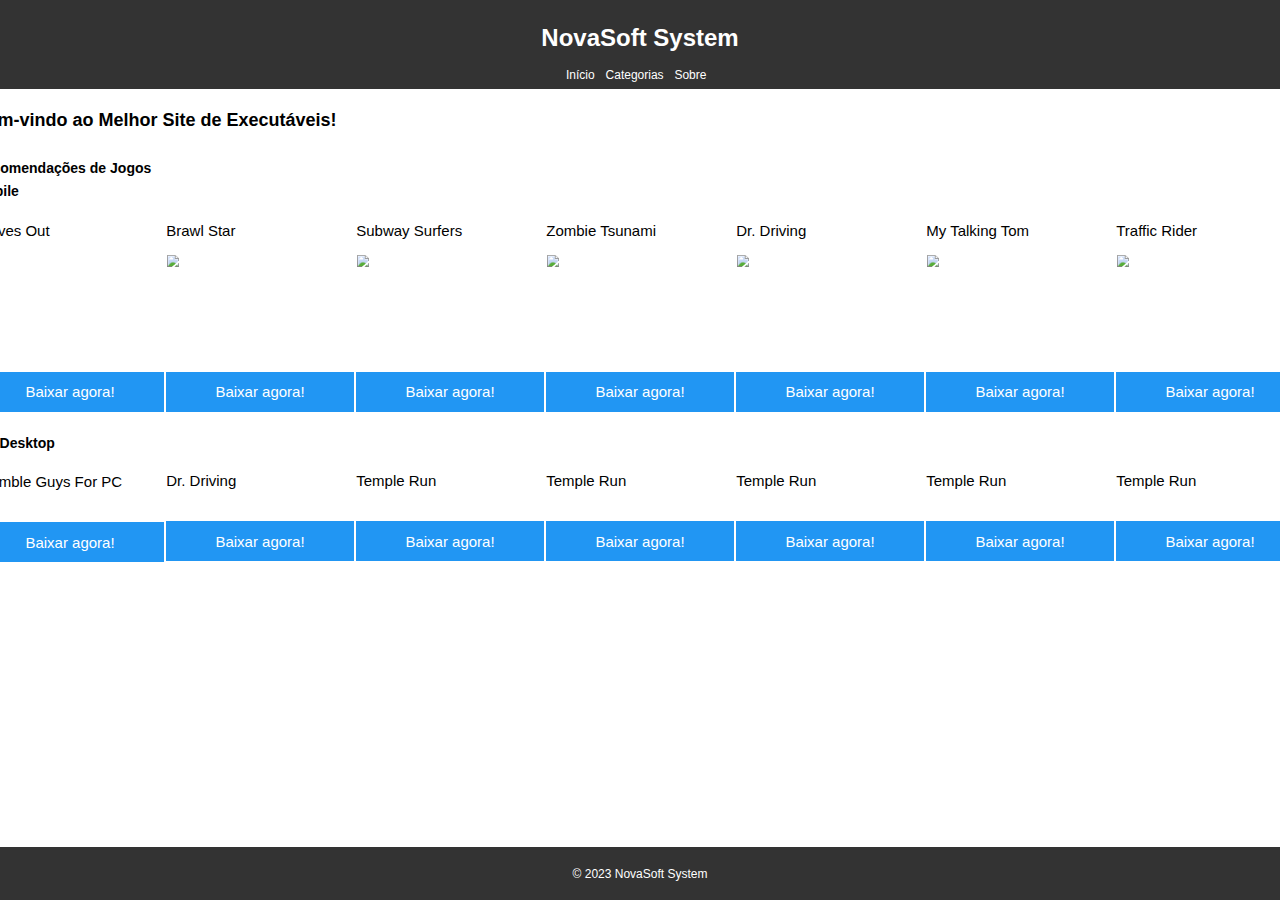
==== index.html @ aafc5e10 "Add files via upload" ====
<!DOCTYPE html>
<html lang="en">
<head>
  <meta charset="UTF-8">
  <meta name="viewport" content="width=device-width, initial-scale=1.0">
  <link rel="stylesheet" href="styles.css">
  <title>NovaSoft System</title>
</head>
<body>
  <header>
    <h1>NovaSoft System</h1>
    <nav>
      <ul>
        <li><a href="index.html">Início</a></li>
        <li><a href="categorias.html">Categorias</a></li>
        <li><a href="sobre.html">Sobre</a></li>
      </ul>
    </nav>
  </header>

  <div class="bloco">

  <section>
    <h2 class="titletip2">Bem-vindo ao Melhor Site de Executáveis!</h2>
    <br>
    <h3>Recomendações de Jogos</h3>
    
    
<H3 class="titletip">Mobile</H3>


    <table border="0" align="left" width="75%">
      <tr>
        <td>
          <p class="titleexe">Knives Out</p>
            <img src="gamesimage\Knives Out.jpg" alt="" width="250" height="148.14">
            <a href="Jogos\Jogos de FPS\knives-out-1-0-74.exe" download="Knives-Out.exe">     
              <br><button type="button">Baixar agora!</button>
              </a>
        </td>

        <td>
          
          <p class="titleexe">Brawl Star</p>
          <img src="gamesimage\Brawl Star.jpg" alt="" width="250" height="148.14">

          <a href="Jogos\Brawl Star.apk" download="Brawl Star.apk">
              <br><button  type="button">Baixar agora!</button>
            </a>
        </td>

        <td>
          <p class="titleexe">Subway Surfers</p>
          <img src="gamesimage/Subway Surfers.webp" alt="" width="250" height="148.14">
          <a href="Jogos\Subway Surfers.apk" download="Subway Surfers.apk">

            
        
            <br><button type="button">Baixar agora!</button>
            </a>
      </td>
      <td>
        <p class="titleexe">Zombie Tsunami</p>
        <img src="gamesimage\Zombie Tsunami.jpg" alt="" width="250" height="148.14">
        <a href="Jogos\Zombie Tsunami.apk" download="Zombie Tsunami.apk">

          
      
          <br><button type="button">Baixar agora!</button>
          </a>
    </td>

    <td>
      <p class="titleexe">Dr. Driving</p>
      <img src="gamesimage\Dr Driving.jpg" alt="" width="250" height="148.14">
      <a href="Jogos\Dr. Driving.apk" download="Dr. Driving.apk">

        
    
        <br><button type="button">Baixar agora!</button>
        </a>
  </td>
  <td>
    <p class="titleexe">My Talking Tom</p>
    <img src="gamesimage/mytt.jpg" alt="" width="250" height="148.14">
    <a href="Jogos\my talking tom.apk" download="My Talking Tom.apk">

      
  
      <br><button type="button">Baixar agora!</button>
      </a>
</td>
<td>
  <p class="titleexe">Traffic Rider</p>
  <img src="gamesimage/tr.jpg" alt="" width="250" height="148.14">
  <a href="Jogos\Subway Surfers.apk" download="Subway Surfers.apk">

    

    <br><button type="button">Baixar agora!</button>
    </a>
</td>

      

    
  </tr>
<br><br>
  <tr>
    <td>
      <br><br>
      <h3 class="titletip"> PC Desktop</h3><br>
      <br>
      <p class="titleexe">Stumble Guys For PC</p>
        <img src="gamesimage\sg.jpg" alt="" width="250" height="">
        <a href="Jogos\Stumble Guys.exe" download="Stumble Guys.exe">

          
      
          <br><button type="button">Baixar agora!</button>
          </a>
          
    </td>

    <td>
      <br><br><br><br>
      <p class="titleexe">Dr. Driving</p>
      <img src="gamesimage\Dr Driving.jpg" alt="" width="250" height="">

      <a href="Jogos\Jogos de FPS\knives-out-1-0-74.exe" download="Knives-Out.exe">

        
    
        <br><button type="button">Baixar agora!</button>
        </a>
    </td>

    <td>
      <br><br><br><br>
      <p class="titleexe">Temple Run</p>
      <img src="gamesimage\Temple Run.jpg" alt="" width="250" height="">
      <a href="Jogos\Jogos de FPS\knives-out-1-0-74.exe" download="Knives-Out.exe">
        <br><button type="button">Baixar agora!</button>
        </a>
        
  </td>

</td>

<td>
  <br><br><br><br>
  <p class="titleexe">Temple Run</p>
  <img src="gamesimage\Temple Run.jpg" alt="" width="250" height="">
  <a href="Jogos\Jogos de FPS\knives-out-1-0-74.exe" download="Knives-Out.exe">
    <br><button type="button">Baixar agora!</button>
    </a>
    
</td>

</td>

<td>
  <br><br><br><br>
  <p class="titleexe">Temple Run</p>
  <img src="gamesimage\Temple Run.jpg" alt="" width="250" height="">
  <a href="Jogos\Jogos de FPS\knives-out-1-0-74.exe" download="Knives-Out.exe">
    <br><button type="button">Baixar agora!</button>
    </a>
    
</td>

</td>

<td>
  <br><br><br><br>
  <p class="titleexe">Temple Run</p>
  <img src="gamesimage\Temple Run.jpg" alt="" width="250" height="">
  <a href="Jogos\Jogos de FPS\knives-out-1-0-74.exe" download="Knives-Out.exe">
    <br><button type="button">Baixar agora!</button>
    </a>
    
</td>

</td>

<td>
  <br><br><br><br>
  <p class="titleexe">Temple Run</p>
  <img src="gamesimage\Temple Run.jpg" alt="" width="250" height="">
  <a href="Jogos\Jogos de FPS\knives-out-1-0-74.exe" download="Knives-Out.exe">
    <br><button type="button">Baixar agora!</button>
    </a>
    
</td>
</tr> 
  </table>

    </section>
  </div>

  
  <footer>
    <p>&copy; 2023 NovaSoft System</p>
  </footer>
</body>
</html>
---- styles.css ----
body {
  font-family: 'Arial', sans-serif;
  margin: 0;
  padding: 0;
  display: flex;
  flex-direction: column;
  align-items: center;
  min-height: 100vh;
  zoom: 75%;
}



/* Modificação para o cabeçalho */
header {
  background-color: #333;
  color: #fff;
  padding: 10px;
  text-align: center;
  width: 100%;
  margin: 0;
}

nav ul {
  list-style: none;
  padding: 0;
  margin: 0;
}

nav ul li {
  display: inline-block;
  margin-right: 10px;
}

nav a {
  text-decoration: none;
  color: #fff;
}

section {
  padding: 20px;
}

footer {
  background-color: #333;
  color: #fff;
  text-align: center;
  padding: 10px;
  position: fixed;
  bottom: 0;
  width: 100%;
  
}



button {
  background-color: #2196F3; 
  border: none;
  color: white;
  padding: 15px 32px;
  text-align: center;
  text-decoration: none;
  display: inline-block;
  font-size: 20px;
  width: 250px;
  margin-top: 5px;

}


.titleexe {
  font-size: 20px;
  color: #000000;
  margin-top: 1px;
}


a {
  color: rgba(128, 255, 0, 0);
}

.posimg {

top: 0%;

}

.titletip {

margin-top: -9px;
margin-bottom: -10px;
}

.titletip2 {

margin-top: 8px;
margin-bottom: 1px;
}

.bloco {

  align-items: center;

}
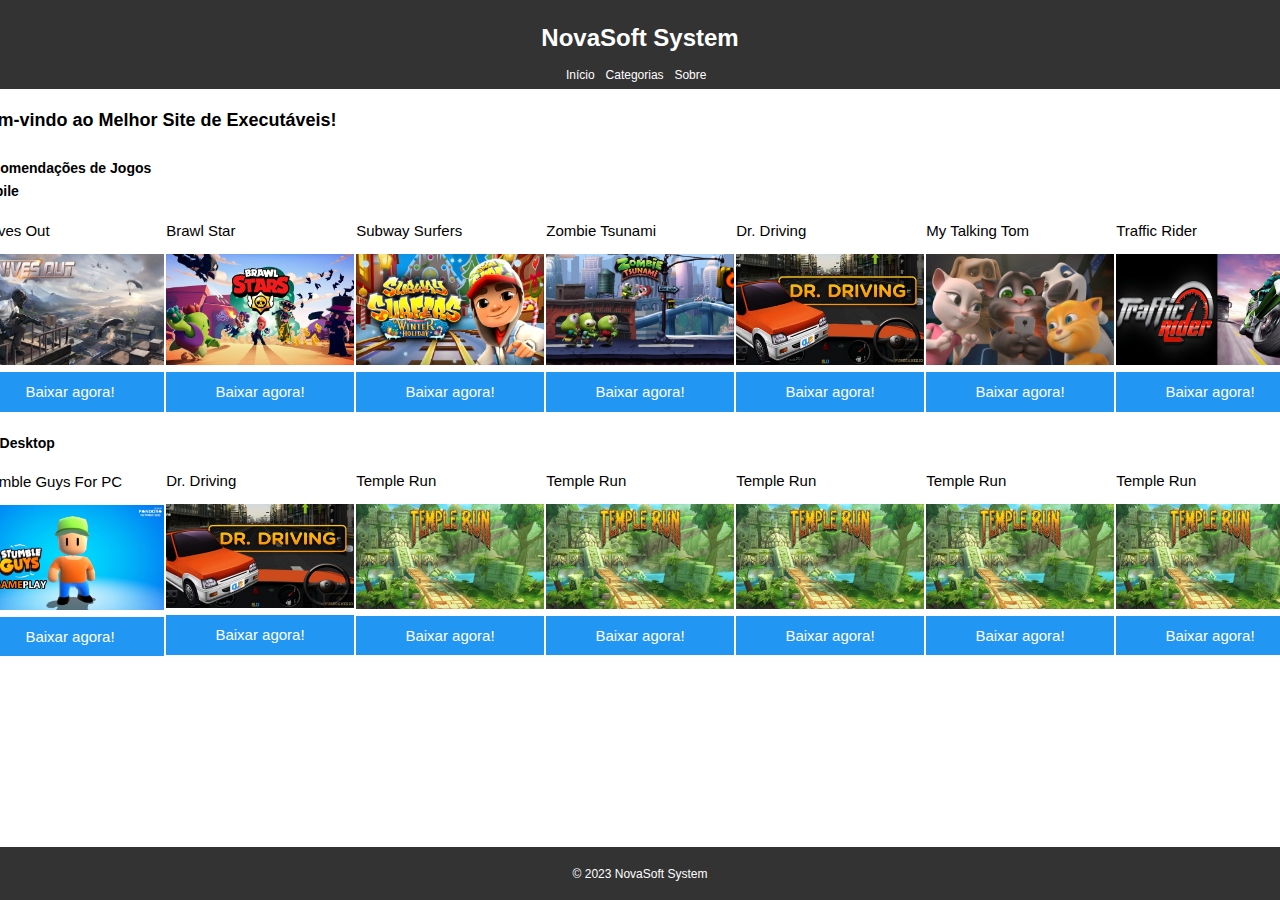
==== commit 72e665e6: "Update index.html" ====
--- a/index.html
+++ b/index.html
@@ -34,7 +34,7 @@
         <td>
           <p class="titleexe">Knives Out</p>
             <img src="gamesimage\Knives Out.jpg" alt="" width="250" height="148.14">
-            <a href="Jogos\Jogos de FPS\knives-out-1-0-74.exe" download="Knives-Out.exe">     
+            <a href="https://drive.google.com/file/d/1PxxtwOh8b0Q45J7lUmyn88CpIhK3dy1S/view?usp=drive_link">     
               <br><button type="button">Baixar agora!</button>
               </a>
         </td>
@@ -203,4 +203,4 @@
     <p>&copy; 2023 NovaSoft System</p>
   </footer>
 </body>
-</html>+</html>
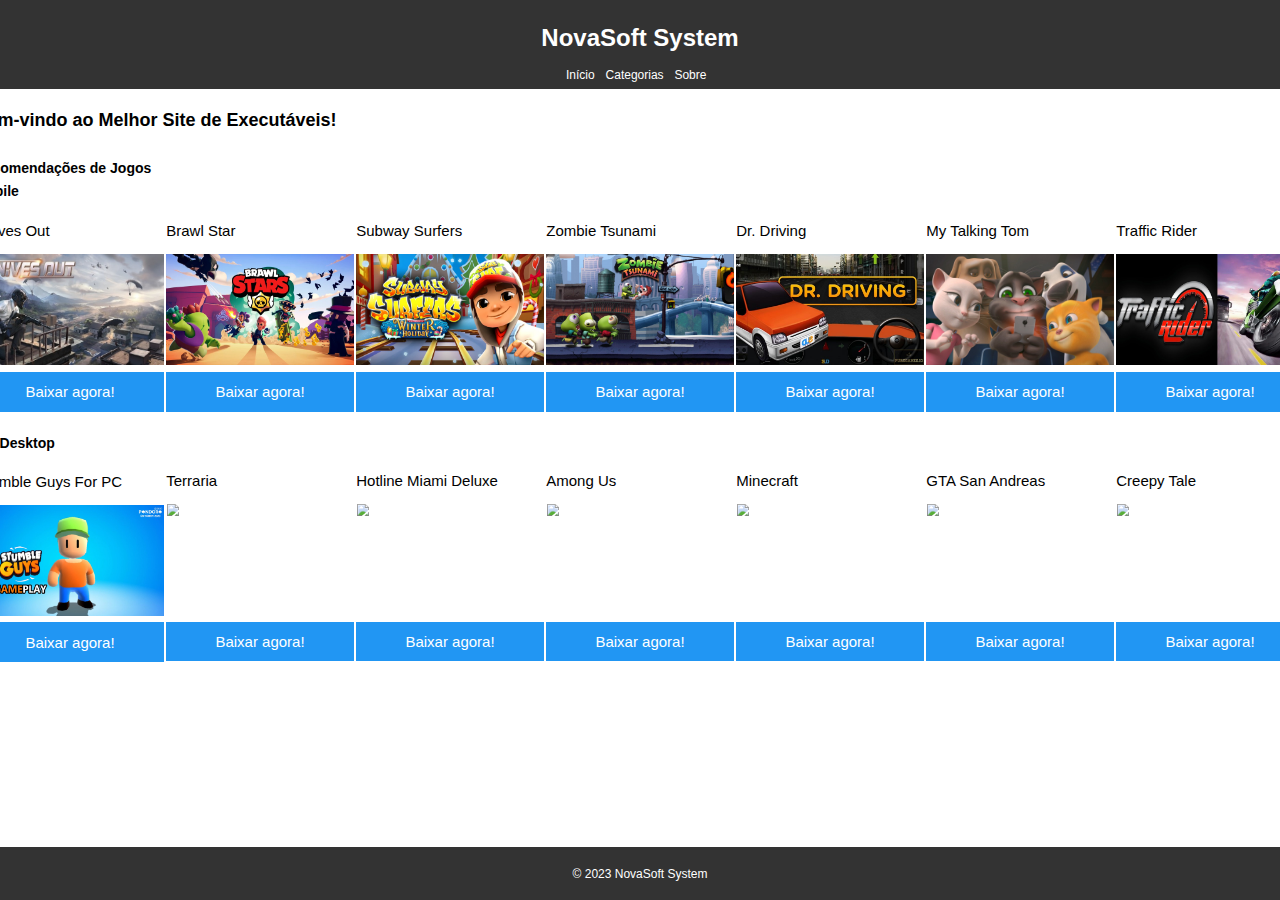
==== commit c88595cc: "index.html" ====
--- a/index.html
+++ b/index.html
@@ -1,5 +1,5 @@
 <!DOCTYPE html>
-<html lang="en">
+<html lang="pt-br">
 <head>
   <meta charset="UTF-8">
   <meta name="viewport" content="width=device-width, initial-scale=1.0">
@@ -34,7 +34,7 @@
         <td>
           <p class="titleexe">Knives Out</p>
             <img src="gamesimage\Knives Out.jpg" alt="" width="250" height="148.14">
-            <a href="https://drive.google.com/file/d/1PxxtwOh8b0Q45J7lUmyn88CpIhK3dy1S/view?usp=drive_link">     
+            <a href="https://drive.google.com/file/d/1PxxtwOh8b0Q45J7lUmyn88CpIhK3dy1S/view?usp=drive_link" target="_blank">     
               <br><button type="button">Baixar agora!</button>
               </a>
         </td>
@@ -44,7 +44,7 @@
           <p class="titleexe">Brawl Star</p>
           <img src="gamesimage\Brawl Star.jpg" alt="" width="250" height="148.14">
 
-          <a href="Jogos\Brawl Star.apk" download="Brawl Star.apk">
+          <a href="https://drive.google.com/file/d/1y86jMc90OMzJFg4Tyy7tTTeTu14r7428/view?usp=drive_link" target="_blanck" >
               <br><button  type="button">Baixar agora!</button>
             </a>
         </td>
@@ -52,7 +52,7 @@
         <td>
           <p class="titleexe">Subway Surfers</p>
           <img src="gamesimage/Subway Surfers.webp" alt="" width="250" height="148.14">
-          <a href="Jogos\Subway Surfers.apk" download="Subway Surfers.apk">
+          <a href="https://drive.google.com/file/d/1TvlMb9ZW0B9fSVGNV0wN5AXUMqxfyeGy/view?usp=drive_link" target="_blank">
 
             
         
@@ -62,7 +62,7 @@
       <td>
         <p class="titleexe">Zombie Tsunami</p>
         <img src="gamesimage\Zombie Tsunami.jpg" alt="" width="250" height="148.14">
-        <a href="Jogos\Zombie Tsunami.apk" download="Zombie Tsunami.apk">
+        <a href="https://drive.google.com/file/d/10tDeQu6tkILZRb9GHngjdZLRzIN7_-JU/view?usp=drive_link" target="_blank">
 
           
       
@@ -73,7 +73,7 @@
     <td>
       <p class="titleexe">Dr. Driving</p>
       <img src="gamesimage\Dr Driving.jpg" alt="" width="250" height="148.14">
-      <a href="Jogos\Dr. Driving.apk" download="Dr. Driving.apk">
+      <a href="https://drive.google.com/file/d/1KE9eHjU0U3rqNhF5Ta6PycGP52Rw8wq8/view?usp=drive_link" target="_blank">
 
         
     
@@ -83,7 +83,7 @@
   <td>
     <p class="titleexe">My Talking Tom</p>
     <img src="gamesimage/mytt.jpg" alt="" width="250" height="148.14">
-    <a href="Jogos\my talking tom.apk" download="My Talking Tom.apk">
+    <a href="https://drive.google.com/file/d/1arjCZobIIzBZGdGn4eOzcklVRFNT0Sil/view?usp=drive_link" target="_blank">
 
       
   
@@ -93,7 +93,7 @@
 <td>
   <p class="titleexe">Traffic Rider</p>
   <img src="gamesimage/tr.jpg" alt="" width="250" height="148.14">
-  <a href="Jogos\Subway Surfers.apk" download="Subway Surfers.apk">
+  <a href="https://drive.google.com/file/d/1HFaVU9XLYboPvXIK-HEvGZy8Flem1r5y/view?usp=drive_link" target="_blank">
 
     
 
@@ -112,8 +112,8 @@
       <h3 class="titletip"> PC Desktop</h3><br>
       <br>
       <p class="titleexe">Stumble Guys For PC</p>
-        <img src="gamesimage\sg.jpg" alt="" width="250" height="">
-        <a href="Jogos\Stumble Guys.exe" download="Stumble Guys.exe">
+        <img src="gamesimage\sg.jpg" alt="" width="250" height="148.14">
+        <a href="https://drive.google.com/file/d/1iH1qSHCdcsjUNMFxl8lUshSbQ7qc72-N/view?usp=drive_link" target="_blank">
 
           
       
@@ -124,10 +124,10 @@
 
     <td>
       <br><br><br><br>
-      <p class="titleexe">Dr. Driving</p>
-      <img src="gamesimage\Dr Driving.jpg" alt="" width="250" height="">
-
-      <a href="Jogos\Jogos de FPS\knives-out-1-0-74.exe" download="Knives-Out.exe">
+      <p class="titleexe">Terraria</p>
+      <img src="gamesimage\terraria.jpg" alt="" width="250" height="148.14">
+
+      <a href="https://drive.google.com/file/d/1ZjCAgFqC_AaiU0Kq3mt-izuyz_YBavCI/view?usp=drive_link" target="">
 
         
     
@@ -137,9 +137,9 @@
 
     <td>
       <br><br><br><br>
-      <p class="titleexe">Temple Run</p>
-      <img src="gamesimage\Temple Run.jpg" alt="" width="250" height="">
-      <a href="Jogos\Jogos de FPS\knives-out-1-0-74.exe" download="Knives-Out.exe">
+      <p class="titleexe">Hotline Miami Deluxe</p>
+      <img src="gamesimage\shm2.webp" alt="" width="250" height="148.14">
+      <a href="https://drive.google.com/file/d/19n_FWia5RA6JT_56ymZRVSmHLC_oTV5U/view?usp=drive_link" target="_blank">
         <br><button type="button">Baixar agora!</button>
         </a>
         
@@ -149,45 +149,45 @@
 
 <td>
   <br><br><br><br>
-  <p class="titleexe">Temple Run</p>
-  <img src="gamesimage\Temple Run.jpg" alt="" width="250" height="">
-  <a href="Jogos\Jogos de FPS\knives-out-1-0-74.exe" download="Knives-Out.exe">
-    <br><button type="button">Baixar agora!</button>
-    </a>
-    
-</td>
-
-</td>
-
-<td>
-  <br><br><br><br>
-  <p class="titleexe">Temple Run</p>
-  <img src="gamesimage\Temple Run.jpg" alt="" width="250" height="">
-  <a href="Jogos\Jogos de FPS\knives-out-1-0-74.exe" download="Knives-Out.exe">
-    <br><button type="button">Baixar agora!</button>
-    </a>
-    
-</td>
-
-</td>
-
-<td>
-  <br><br><br><br>
-  <p class="titleexe">Temple Run</p>
-  <img src="gamesimage\Temple Run.jpg" alt="" width="250" height="">
-  <a href="Jogos\Jogos de FPS\knives-out-1-0-74.exe" download="Knives-Out.exe">
-    <br><button type="button">Baixar agora!</button>
-    </a>
-    
-</td>
-
-</td>
-
-<td>
-  <br><br><br><br>
-  <p class="titleexe">Temple Run</p>
-  <img src="gamesimage\Temple Run.jpg" alt="" width="250" height="">
-  <a href="Jogos\Jogos de FPS\knives-out-1-0-74.exe" download="Knives-Out.exe">
+  <p class="titleexe">Among Us</p>
+  <img src="gamesimage\amus.jpg" alt="" width="250" height="148.14">
+  <a href="https://drive.google.com/file/d/1SO1kQVTL2YVlMRuIXze4RcUH2DzWMvqz/view?usp=drive_link" target="_blank">
+    <br><button type="button">Baixar agora!</button>
+    </a>
+    
+</td>
+
+</td>
+
+<td>
+  <br><br><br><br>
+  <p class="titleexe">Minecraft</p>
+  <img src="gamesimage\mc.jpg" alt="" width="250" height="148.14">
+  <a href="https://drive.google.com/file/d/1-Alsxsh_WACnmx1nXkHbRo_Uxu06STUU/view?usp=drive_link" target="_blank">
+    <br><button type="button">Baixar agora!</button>
+    </a>
+    
+</td>
+
+</td>
+
+<td>
+  <br><br><br><br>
+  <p class="titleexe">GTA San Andreas</p>
+  <img src="gamesimage\gta.webp" alt="" width="250" height="148.14">
+  <a href="https://drive.google.com/file/d/12THePGkZId0CBhOLsQl5KHd-jZkZKAMx/view?usp=drive_link" target="_blank">
+    <br><button type="button">Baixar agora!</button>
+    </a>
+    
+</td>
+
+</td>
+
+<td>
+  <br><br><br><br>
+  <p class="titleexe">Creepy Tale</p>
+  <img src="gamesimage\ct.avif" alt="" width="250" height="148.14">
+  <a href="https://drive.google.com/file/d/1EHFQTsL5eaJ9j0KwiCTM0Fa8EXfIft0x/view?usp=drive_link" target="_blank">
     <br><button type="button">Baixar agora!</button>
     </a>
     
